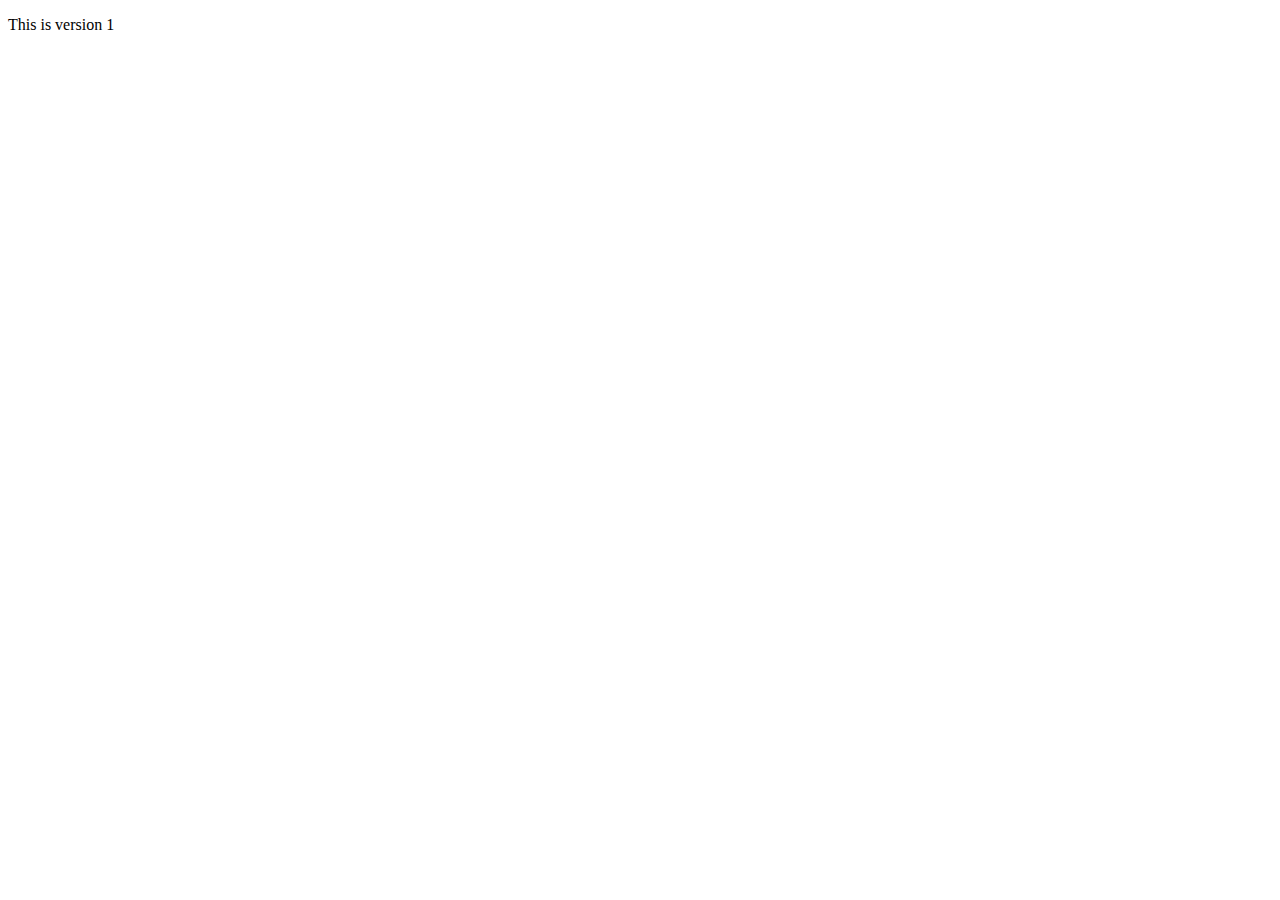
==== index.html @ 23a48e76 "Version1" ====
<!DOCTYPE html>
<html lang="en">
<head>
    <meta charset="UTF-8">
    <meta name="viewport" content="width=device-width, initial-scale=1.0">
    <title>Document</title>
</head>
<body>
    <p>This is version 1</p>
</body>
</html>
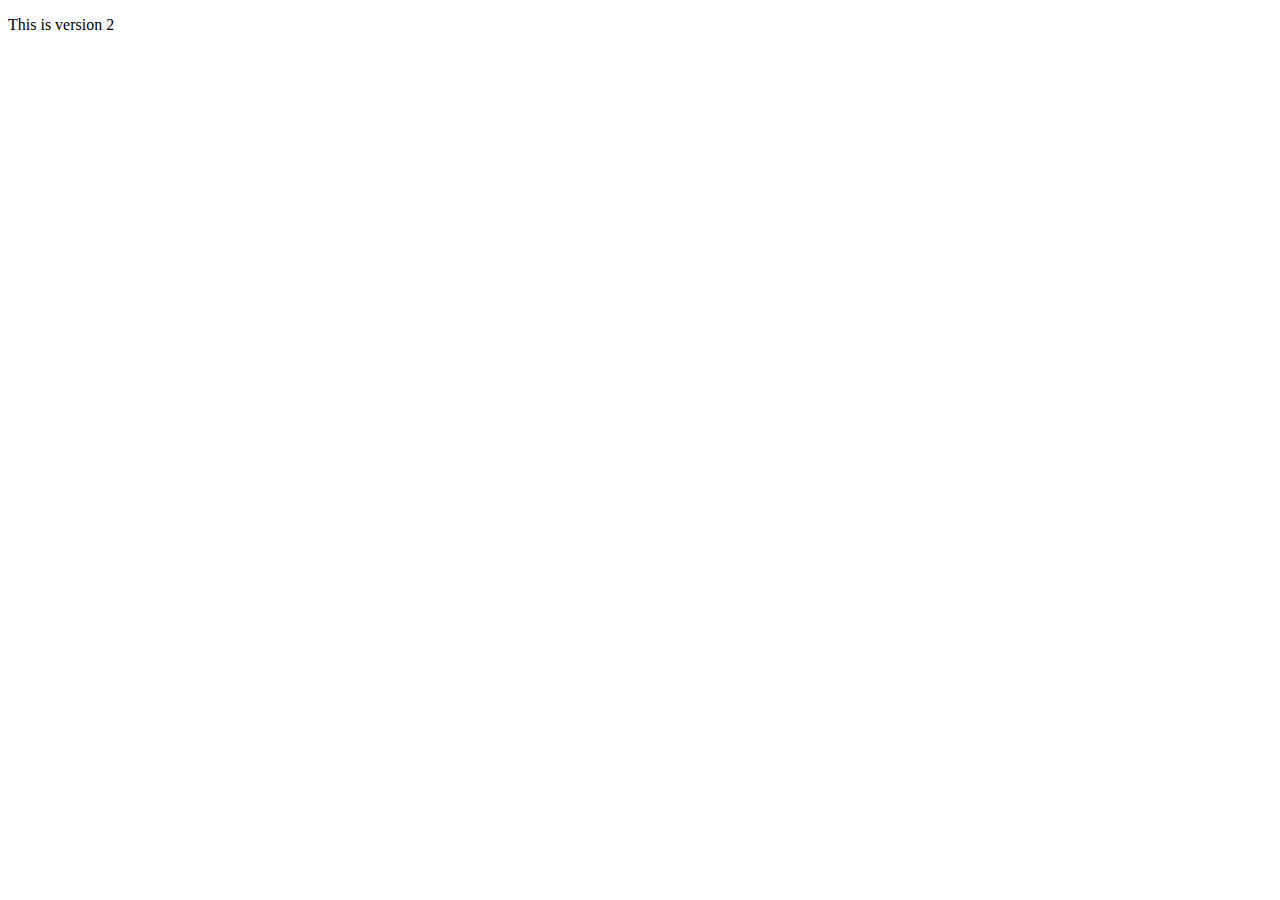
==== commit 186d90db: "trial" ====
--- a/index.html
+++ b/index.html
@@ -6,6 +6,6 @@
     <title>Document</title>
 </head>
 <body>
-    <p>This is version 1</p>
+    <p>This is version 2</p>
 </body>
 </html>